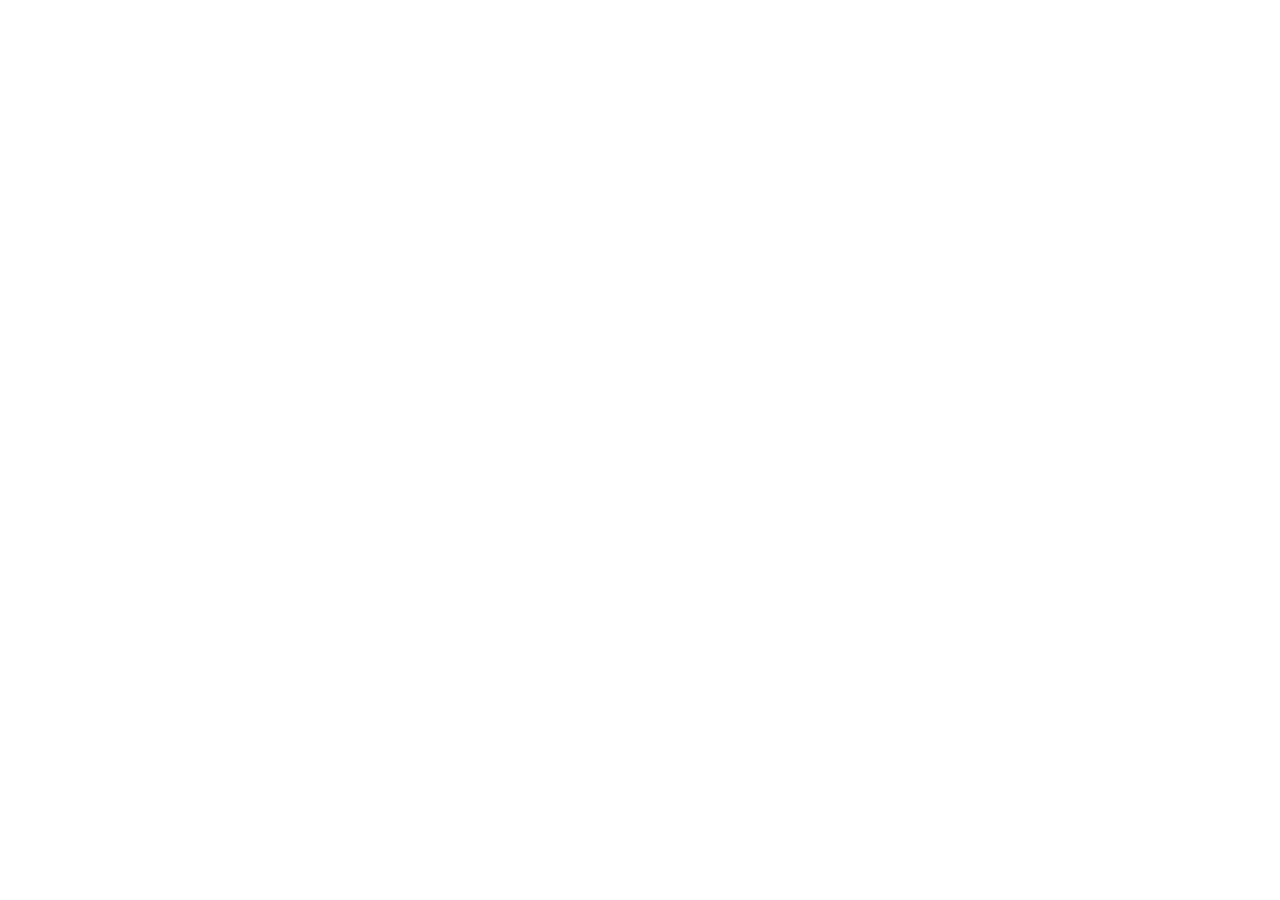
==== JS_the_complete_guide_2023/inde.html @ 930f36ad "Add files via upload" ====
<!DOCTYPE html>
<html lang="en">
<head>
    <meta charset="UTF-8">
    <meta name="viewport" content="width=device-width, initial-scale=1.0">
    <title>Document</title>
    <script src="../JavaScript/js_code.js" defer></script>
</head>
<body>
    
</body>
</html>
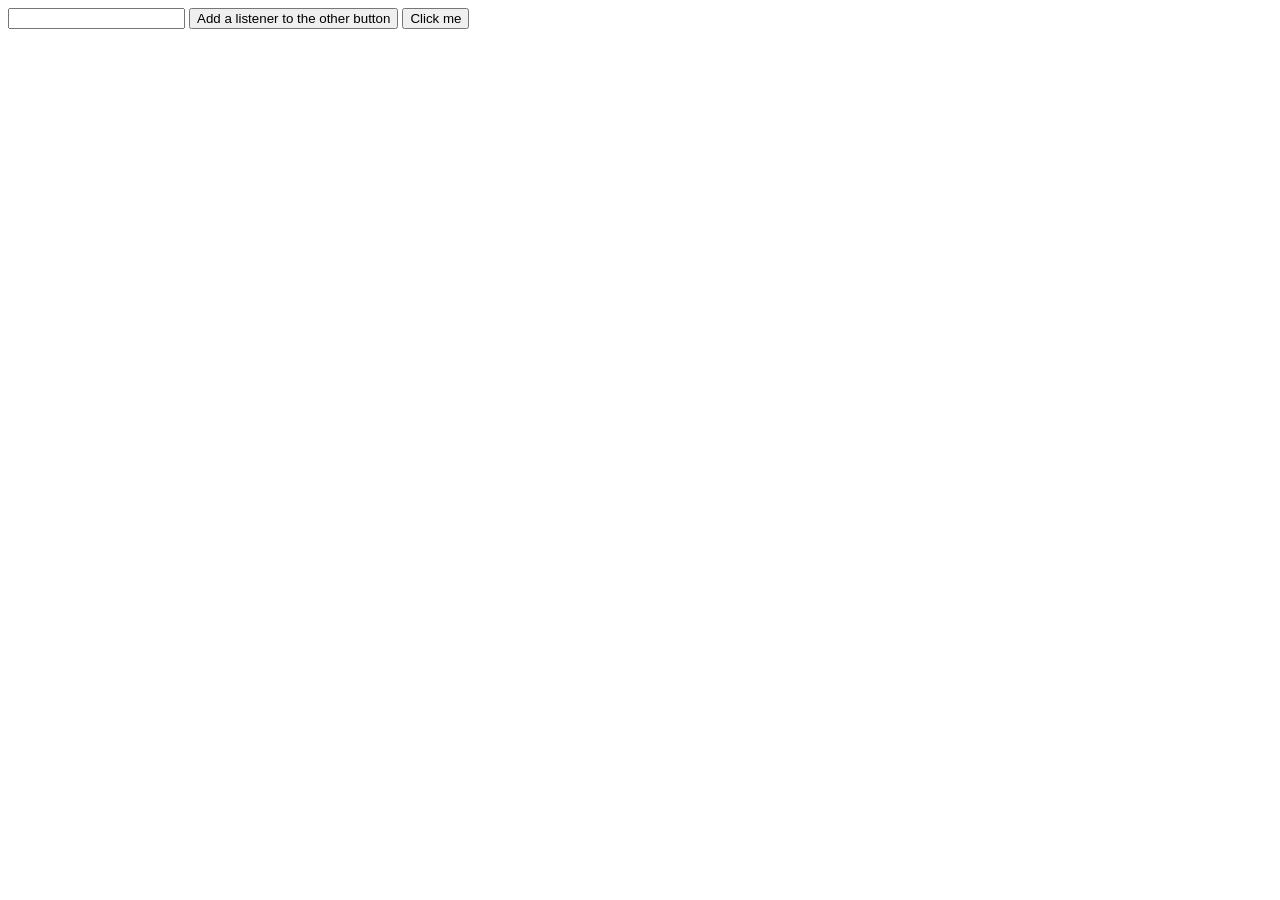
==== commit 770b28d2: "project" ====
--- a/JS_the_complete_guide_2023/inde.html
+++ b/JS_the_complete_guide_2023/inde.html
@@ -1,12 +1,15 @@
 <!DOCTYPE html>
 <html lang="en">
 <head>
-    <meta charset="UTF-8">
-    <meta name="viewport" content="width=device-width, initial-scale=1.0">
-    <title>Document</title>
-    <script src="../JavaScript/js_code.js" defer></script>
+  <meta charset="UTF-8">
+  <meta name="viewport" content="width=device-width, initial-scale=1.0">
+  <meta http-equiv="X-UA-Compatible" content="ie=edge">
+  <title>Behind the Scenes</title>
+  <script src="../JS_the_complete_guide_2023/js_code.js" defer></script>
 </head>
 <body>
-    
+  <input type="text" id="click-message-input">
+  <button id="add-listener-btn">Add a listener to the other button</button>
+  <button id="clickable-btn">Click me</button>
 </body>
 </html>
